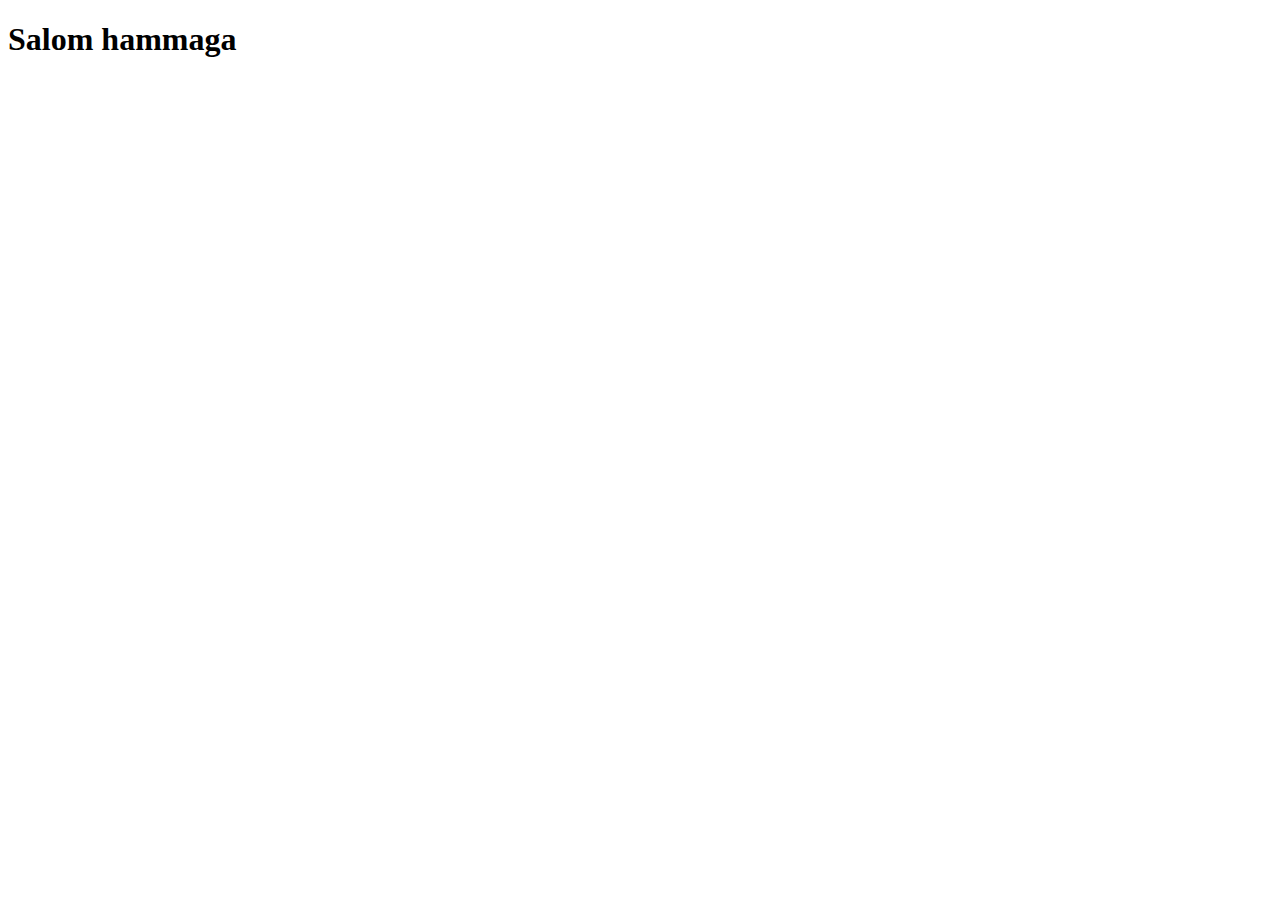
==== index.html @ dca10868 "My website choocolate" ====
<!DOCTYPE html>
<html lang="en">
<head>
    <meta charset="UTF-8">
    <meta http-equiv="X-UA-Compatible" content="IE=edge">
    <meta name="viewport" content="width=device-width, initial-scale=1.0">
    <title>Document</title>
    <link rel="stylesheet" href="styles/main.css">

</head>
<body>
    <h1>Salom hammaga</h1> 
</body>
</html>
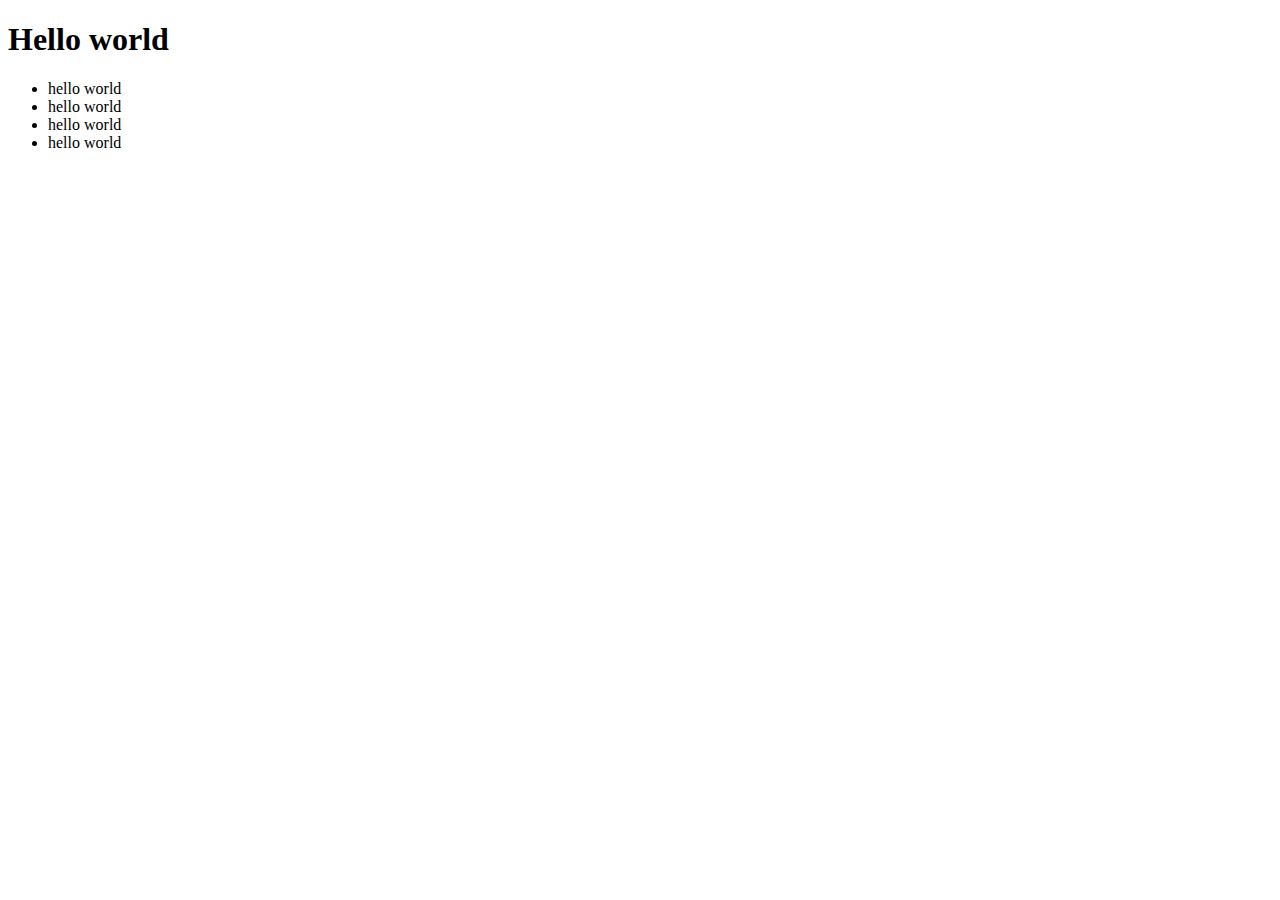
==== commit 432c8e81: "new" ====
--- a/index.html
+++ b/index.html
@@ -1,14 +1,21 @@
 <!DOCTYPE html>
 <html lang="en">
-<head>
-    <meta charset="UTF-8">
-    <meta http-equiv="X-UA-Compatible" content="IE=edge">
-    <meta name="viewport" content="width=device-width, initial-scale=1.0">
+  <head>
+    <meta charset="UTF-8" />
+    <meta http-equiv="X-UA-Compatible" content="IE=edge" />
+    <meta name="viewport" content="width=device-width, initial-scale=1.0" />
     <title>Document</title>
-    <link rel="stylesheet" href="styles/main.css">
-
-</head>
-<body>
-    <h1>Salom hammaga</h1> 
-</body>
-</html>+  </head>
+  <body>
+    <h1>Hello world</h1>
+    <div class="container">
+        <ul>
+            <li>hello world</li>
+            <li>hello world</li>
+            <li>hello world</li>
+            <li>hello world</li>
+        </ul>
+    </div>
+    <script src=""></script>
+  </body>
+</html>
